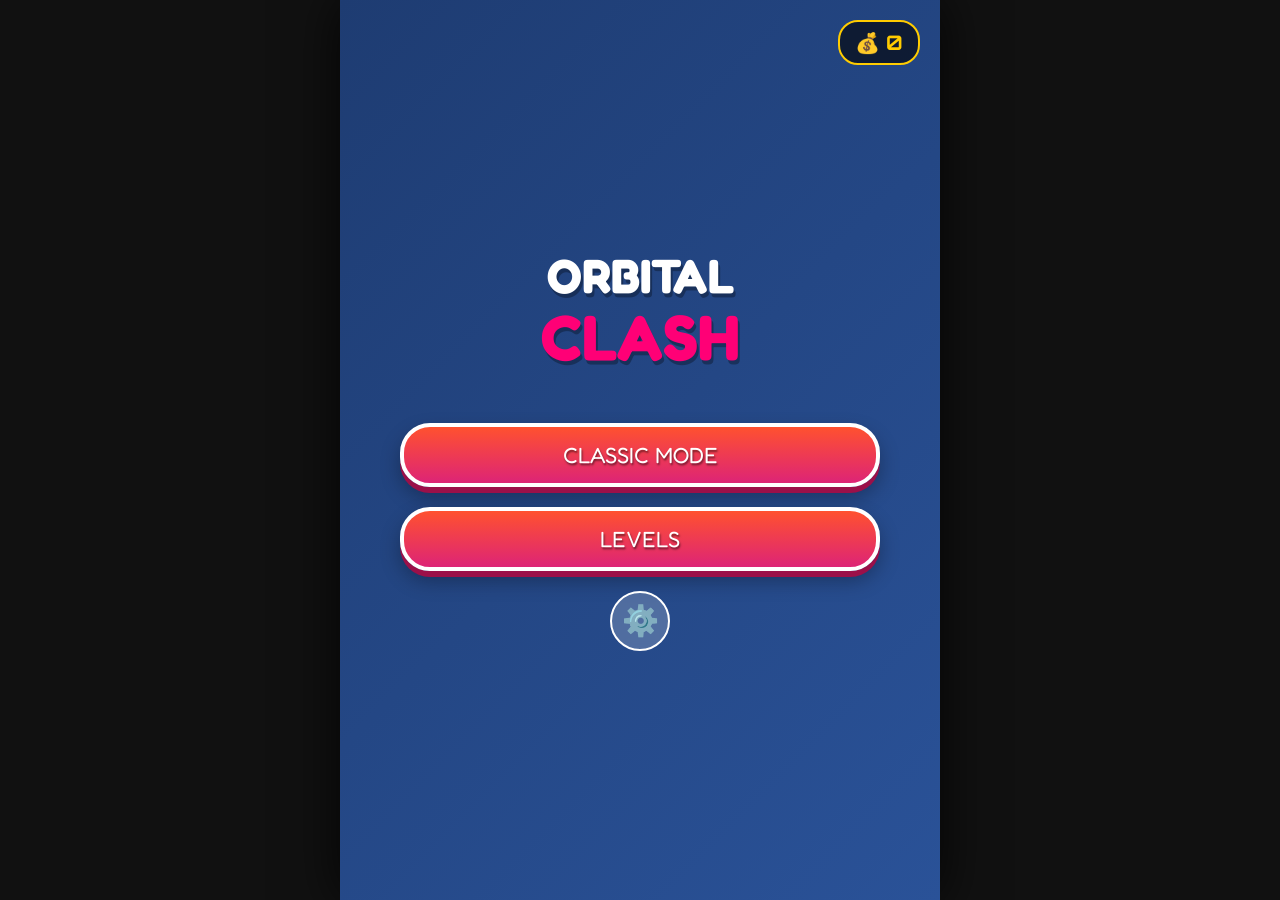
==== index.html @ 12b667b5 "New version" ====
<!DOCTYPE html>
<html lang="en">
<head>
  <meta charset="UTF-8">
  <meta name="viewport" content="width=device-width, initial-scale=1.0">
  <title>OrbitalClash Redirect</title>
  <meta http-equiv="refresh" content="0;url=/OrbitalClash/index.html">
</head>
<body>
  <p>Redirecting to <a href="/OrbitalClash/index.html">OrbitalClash</a>...</p>
</body>
</html>
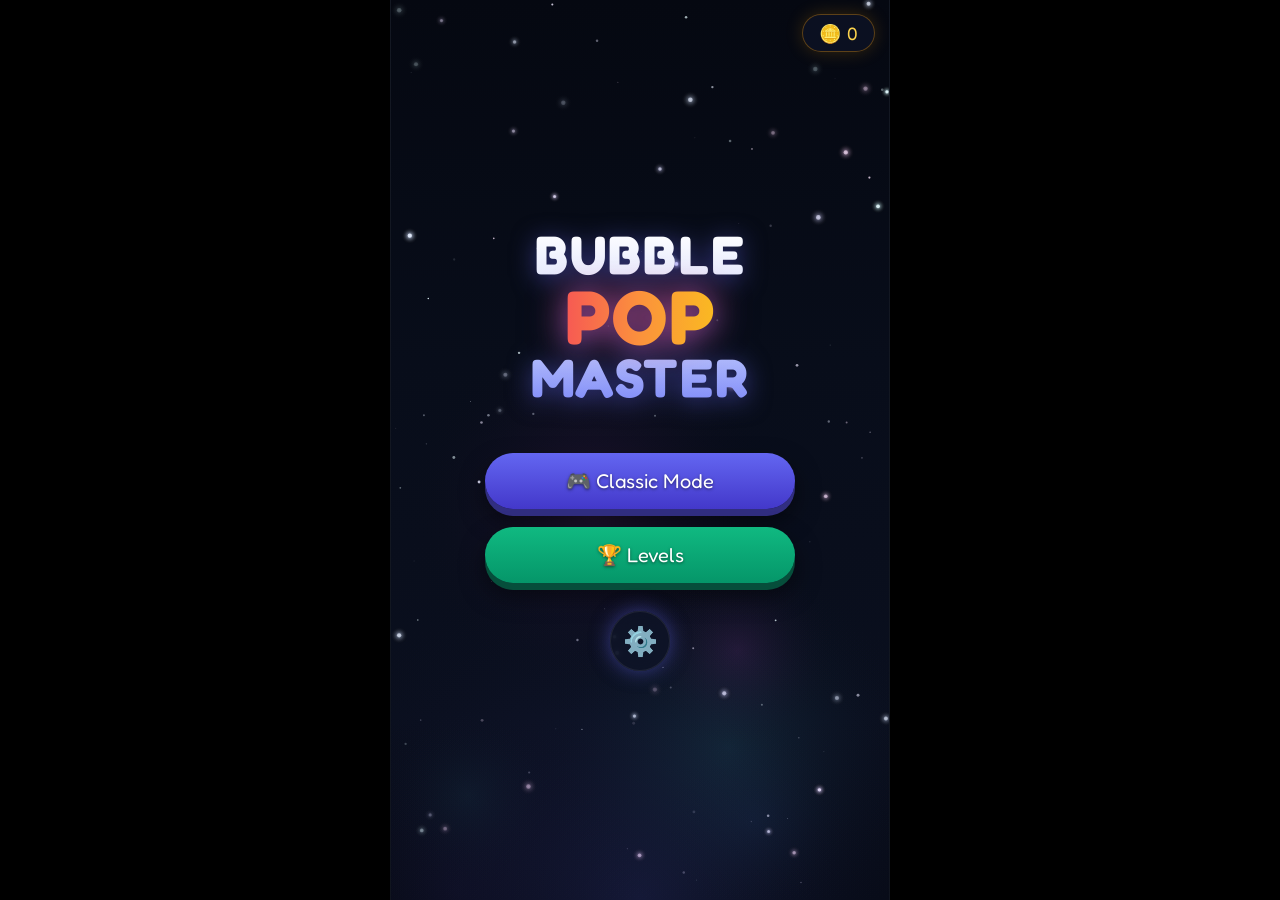
==== commit 2b3dee71: "New files are added" ====
--- a/index.html
+++ b/index.html
@@ -1,12 +1,139 @@
 <!DOCTYPE html>
 <html lang="en">
 <head>
-  <meta charset="UTF-8">
-  <meta name="viewport" content="width=device-width, initial-scale=1.0">
-  <title>OrbitalClash Redirect</title>
-  <meta http-equiv="refresh" content="0;url=/OrbitalClash/index.html">
+    <meta charset="UTF-8">
+    <meta name="viewport" content="width=device-width, initial-scale=1.0, maximum-scale=1.0, user-scalable=no, viewport-fit=cover">
+    <meta name="apple-mobile-web-app-capable" content="yes">
+    <meta name="apple-mobile-web-app-status-bar-style" content="black-translucent">
+    <meta name="theme-color" content="#030712">
+    <meta name="description" content="Bubble Pop Master - A premium 3D bubble shooter game with glassmorphic design">
+    <title>Bubble Pop Master 🫧</title>
+    <link rel="preconnect" href="https://fonts.googleapis.com">
+    <link href="https://fonts.googleapis.com/css2?family=Fredoka+One&family=Nunito:wght@700;800;900&family=Orbitron:wght@400;700;900&display=swap" rel="stylesheet">
+    <link rel="stylesheet" href="css/style.css">
 </head>
 <body>
-  <p>Redirecting to <a href="/OrbitalClash/index.html">OrbitalClash</a>...</p>
+    <div id="game-container">
+        <!-- Animated Space Background -->
+        <canvas id="background-canvas"></canvas>
+
+        <!-- Main Game Canvas -->
+        <canvas id="game-canvas"></canvas>
+
+        <!-- ─── IN-GAME HUD ─── -->
+        <div id="hud-layer" class="ui-layer hidden">
+
+            <div class="hud-top">
+                <div class="hud-item">
+                    <span class="hud-label">Score</span>
+                    <span id="score-display" class="hud-value">0</span>
+                </div>
+                <div class="hud-item">
+                    <span class="hud-label">Level</span>
+                    <span id="level-display" class="hud-value">1</span>
+                </div>
+                <div class="hud-item">
+                    <span class="hud-label">Shots</span>
+                    <span id="shots-display" class="hud-value">30</span>
+                </div>
+                <button id="btn-pause" aria-label="Pause">⏸</button>
+            </div>
+
+            <div class="hud-bottom">
+                <div class="shooter-hud">
+                    <div class="powerups-container">
+                        <button class="powerup-btn" id="btn-bomb" title="Bomb – clears neighbors (10🪙)">💣<span class="cost">10</span></button>
+                        <button class="powerup-btn" id="btn-rainbow" title="Rainbow – matches any color (15🪙)">🌈<span class="cost">15</span></button>
+                        <button class="powerup-btn" id="btn-fire" title="Fire – burns through rows (20🪙)">🔥<span class="cost">20</span></button>
+                    </div>
+                    <div class="bubble-preview">
+                        <span class="hud-label">Next</span>
+                        <div id="next-bubble-display"></div>
+                    </div>
+                </div>
+            </div>
+
+        </div>
+
+        <!-- ─── MAIN MENU ─── -->
+        <div id="screen-main" class="ui-screen">
+            <div class="logo-container">
+                <h1 class="game-title">Bubble<span class="highlight">Pop</span>Master</h1>
+            </div>
+            <div class="menu-buttons">
+                <button id="btn-play-classic" class="main-btn pulse">🎮 Classic Mode</button>
+                <button id="btn-play-levels" class="main-btn secondary">🏆 Levels</button>
+            </div>
+            <div class="menu-footer">
+                <button id="btn-settings" class="icon-btn large" title="Settings">⚙️</button>
+            </div>
+            <div class="coins-display">🪙 <span id="coins-amount-menu">0</span></div>
+        </div>
+
+        <!-- ─── LEVEL SELECT ─── -->
+        <div id="screen-levels" class="ui-screen hidden">
+            <h2>Select Level</h2>
+            <div id="level-grid" class="scrollable-grid"></div>
+            <button id="btn-back-levels" class="nav-btn">⬅ Back</button>
+        </div>
+
+        <!-- ─── PAUSE MENU ─── -->
+        <div id="screen-pause" class="ui-screen hidden overlay-bg">
+            <div class="modal-box">
+                <h2>Paused</h2>
+                <div class="modal-buttons">
+                    <button id="btn-resume" class="main-btn">▶ Resume</button>
+                    <button id="btn-restart-pause" class="main-btn secondary">↺ Restart</button>
+                    <button id="btn-quit-pause" class="main-btn danger">✕ Quit</button>
+                </div>
+            </div>
+        </div>
+
+        <!-- ─── GAME OVER / WIN ─── -->
+        <div id="screen-gameover" class="ui-screen hidden overlay-bg">
+            <div class="modal-box">
+                <h2 id="end-title">Level Clear!</h2>
+                <div class="stars-container">
+                    <span class="star" id="star-1">⭐</span>
+                    <span class="star" id="star-2">⭐</span>
+                    <span class="star" id="star-3">⭐</span>
+                </div>
+                <div class="stats-box">
+                    <p>Score <span id="end-score">0</span></p>
+                    <p>Bonus <span id="end-bonus">+0</span></p>
+                </div>
+                <div class="modal-buttons">
+                    <button id="btn-next-level" class="main-btn pulse">Next Level ▶</button>
+                    <button id="btn-restart-end" class="main-btn secondary">↺ Retry</button>
+                    <button id="btn-quit-end" class="main-btn danger">✕ Menu</button>
+                </div>
+            </div>
+        </div>
+
+        <!-- ─── SETTINGS ─── -->
+        <div id="screen-settings" class="ui-screen hidden overlay-bg">
+            <div class="modal-box">
+                <h2>Settings</h2>
+                <div class="settings-row">
+                    <span>🎵 Music</span>
+                    <label class="switch">
+                        <input type="checkbox" id="toggle-music" checked>
+                        <span class="slider round"></span>
+                    </label>
+                </div>
+                <div class="settings-row">
+                    <span>🔊 Sound FX</span>
+                    <label class="switch">
+                        <input type="checkbox" id="toggle-sfx" checked>
+                        <span class="slider round"></span>
+                    </label>
+                </div>
+                <button id="btn-close-settings" class="main-btn">✓ Done</button>
+            </div>
+        </div>
+
+    </div>
+
+    <script type="module" src="js/main.js"></script>
 </body>
 </html>
--- a/css/style.css
+++ b/css/style.css
@@ -0,0 +1,516 @@
+@import url('https://fonts.googleapis.com/css2?family=Fredoka+One&family=Nunito:wght@700;800;900&family=Orbitron:wght@400;700;900&display=swap');
+
+:root {
+    --primary:      #6366f1;
+    --primary-dark: #4338ca;
+    --secondary:    #8b5cf6;
+    --accent:       #f43f5e;
+    --success:      #10b981;
+    --warning:      #f59e0b;
+    --neon-blue:    #38bdf8;
+    --text-light:   #f1f5f9;
+    --text-muted:   #94a3b8;
+    --bg:           #030712;
+    --panel:        rgba(15, 20, 40, 0.7);
+    --border:       rgba(255, 255, 255, 0.08);
+    --glow-primary: 0 0 20px rgba(99,102,241,0.5);
+    --glow-accent:  0 0 20px rgba(244,63,94,0.5);
+    --glass-blur:   blur(20px);
+    --radius:       22px;
+}
+
+*, *::before, *::after {
+    box-sizing: border-box;
+    margin: 0; padding: 0;
+    user-select: none;
+    -webkit-user-select: none;
+    -webkit-touch-callout: none;
+}
+
+body, html {
+    width: 100%; height: 100%;
+    overflow: hidden;
+    background: #000;
+    font-family: 'Nunito', sans-serif;
+    touch-action: none;
+    color: var(--text-light);
+}
+
+/* ─────────── GAME CONTAINER ─────────── */
+#game-container {
+    position: relative;
+    width: 100%; height: 100%;
+    max-width: 500px;
+    margin: 0 auto;
+    background: radial-gradient(ellipse at 50% 0%, #12182e 0%, #050b15 60%, #020611 100%);
+    overflow: hidden;
+    box-shadow: 0 0 60px #000, inset 0 0 40px rgba(99,102,241,0.08);
+    border-left:  1px solid rgba(255,255,255,0.06);
+    border-right: 1px solid rgba(255,255,255,0.06);
+}
+
+/* ─────────── CANVASES ─────────── */
+#background-canvas {
+    position: absolute; top: 0; left: 0;
+    width: 100%; height: 100%;
+    z-index: 0;
+}
+
+canvas {
+    position: absolute; top: 0; left: 0;
+    display: block;
+    width: 100%; height: 100%;
+    touch-action: none;
+}
+
+#game-canvas { z-index: 1; }
+
+/* ─────────── UI LAYER ─────────── */
+.ui-layer {
+    position: absolute; top: 0; left: 0;
+    width: 100%; height: 100%;
+    pointer-events: none;
+}
+.ui-layer > * { pointer-events: auto; }
+
+.hidden { display: none !important; }
+
+/* ─────────── HUD TOP ─────────── */
+.hud-top {
+    position: absolute;
+    top: max(env(safe-area-inset-top, 0px), 12px);
+    left: 12px; right: 12px;
+    display: flex;
+    justify-content: space-between;
+    align-items: center;
+    z-index: 10;
+    gap: 8px;
+}
+
+.hud-item {
+    background: var(--panel);
+    border: 1px solid var(--border);
+    border-radius: 16px;
+    padding: 6px 14px;
+    display: flex; flex-direction: column; align-items: center;
+    backdrop-filter: var(--glass-blur);
+    box-shadow: var(--glow-primary), inset 0 1px 0 rgba(255,255,255,0.1);
+    min-width: 64px;
+}
+
+.hud-label {
+    font-size: 9px; font-weight: 900;
+    color: var(--neon-blue);
+    letter-spacing: 2px;
+    text-transform: uppercase;
+    margin-bottom: 1px;
+}
+
+.hud-value {
+    font-family: 'Orbitron', monospace;
+    font-size: 20px; font-weight: 700;
+    color: #fff;
+    text-shadow: 0 0 12px rgba(255,255,255,0.6);
+    line-height: 1;
+}
+
+/* ─────────── HUD BOTTOM ─────────── */
+.hud-bottom {
+    position: absolute;
+    bottom: max(env(safe-area-inset-bottom, 0px), 14px);
+    width: 100%;
+    display: flex; justify-content: center;
+    z-index: 10;
+}
+
+.shooter-hud {
+    display: flex; gap: 14px; align-items: flex-end;
+}
+
+.bubble-preview {
+    background: var(--panel);
+    border: 1px solid var(--border);
+    border-radius: 50px;
+    padding: 10px 16px;
+    display: flex; flex-direction: column; align-items: center;
+    backdrop-filter: var(--glass-blur);
+    box-shadow: var(--glow-primary);
+    gap: 4px;
+}
+
+#next-bubble-display {
+    width: 34px; height: 34px;
+    border-radius: 50%;
+    box-shadow: inset -3px -3px 8px rgba(0,0,0,0.5), inset 3px 3px 8px rgba(255,255,255,0.5);
+    transition: background-color 0.3s;
+}
+
+.powerups-container {
+    display: flex; gap: 10px;
+    background: var(--panel);
+    border: 1px solid var(--border);
+    padding: 10px 14px;
+    border-radius: 50px;
+    backdrop-filter: var(--glass-blur);
+    box-shadow: var(--glow-primary);
+}
+
+.powerup-btn {
+    width: 46px; height: 46px;
+    border-radius: 50%;
+    background: linear-gradient(145deg, #1e293b, #0f172a);
+    border: 1px solid rgba(99,102,241,0.4);
+    box-shadow: 0 4px 12px rgba(0,0,0,0.6), inset 0 1px 0 rgba(255,255,255,0.1);
+    font-size: 20px; cursor: pointer; position: relative;
+    transition: all 0.2s cubic-bezier(0.34, 1.56, 0.64, 1);
+    display: flex; justify-content: center; align-items: center;
+}
+.powerup-btn:hover {
+    transform: translateY(-3px) scale(1.1);
+    border-color: var(--secondary);
+    box-shadow: 0 8px 20px rgba(139,92,246,0.5), inset 0 1px 0 rgba(255,255,255,0.2);
+}
+.powerup-btn:active { transform: scale(0.9); }
+
+.cost {
+    position: absolute; bottom: -6px; right: -6px;
+    background: var(--warning);
+    color: #000;
+    font-family: 'Fredoka One', cursive;
+    font-size: 10px; font-weight: 900;
+    padding: 1px 5px;
+    border-radius: 10px;
+    border: 1px solid rgba(255,255,255,0.7);
+    box-shadow: 0 2px 6px rgba(0,0,0,0.5);
+}
+
+/* ─────────── PAUSE BTN ─────────── */
+#btn-pause {
+    background: var(--panel);
+    border: 1px solid var(--border);
+    color: var(--text-light);
+    font-size: 18px;
+    width: 40px; height: 40px;
+    border-radius: 50%;
+    cursor: pointer;
+    display: flex; justify-content: center; align-items: center;
+    backdrop-filter: var(--glass-blur);
+    transition: transform 0.2s;
+    box-shadow: var(--glow-primary);
+}
+#btn-pause:active { transform: scale(0.88); }
+
+/* ─────────── SCREENS ─────────── */
+.ui-screen {
+    position: absolute; top: 0; left: 0;
+    width: 100%; height: 100%;
+    z-index: 20;
+    display: flex; flex-direction: column;
+    align-items: center; justify-content: center;
+    animation: screenFadeIn 0.35s ease;
+}
+
+@keyframes screenFadeIn {
+    from { opacity: 0; transform: scale(0.97); }
+    to   { opacity: 1; transform: scale(1); }
+}
+
+.overlay-bg {
+    background: rgba(2, 5, 18, 0.85);
+    backdrop-filter: blur(14px);
+}
+
+/* ─────────── MAIN MENU ─────────── */
+.logo-container {
+    margin-bottom: 50px;
+    text-align: center;
+    animation: floatLogo 4s ease-in-out infinite;
+}
+
+@keyframes floatLogo {
+    0%, 100% { transform: translateY(0px) rotate(-1deg); }
+    50%       { transform: translateY(-14px) rotate(1deg); }
+}
+
+.game-title {
+    font-family: 'Fredoka One', cursive;
+    font-size: 54px; line-height: 0.95;
+    text-transform: uppercase;
+    letter-spacing: 2px;
+    background: linear-gradient(to bottom, #ffffff 0%, #c7d2fe 60%, #818cf8 100%);
+    -webkit-background-clip: text; background-clip: text;
+    -webkit-text-fill-color: transparent;
+    filter: drop-shadow(0 4px 12px rgba(99,102,241,0.5));
+}
+
+.highlight {
+    display: block;
+    background: linear-gradient(to right, #f43f5e, #fb923c, #facc15);
+    -webkit-background-clip: text; background-clip: text;
+    -webkit-text-fill-color: transparent;
+    font-size: 76px;
+    filter: drop-shadow(0 0 18px rgba(244,63,94,0.6));
+}
+
+.menu-buttons {
+    display: flex; flex-direction: column;
+    gap: 18px; width: 82%; max-width: 310px;
+}
+
+/* ─────────── BUTTONS ─────────── */
+.main-btn {
+    padding: 16px 28px;
+    font-family: 'Fredoka One', cursive;
+    font-size: 20px; color: #fff;
+    background: linear-gradient(to bottom, var(--primary), var(--primary-dark));
+    border: none; border-radius: 35px; cursor: pointer;
+    box-shadow: 0 7px 0 #312e81, 0 12px 24px rgba(0,0,0,0.5);
+    transition: all 0.12s cubic-bezier(0.4, 0, 0.2, 1);
+    position: relative; overflow: hidden;
+    text-shadow: 0 1px 3px rgba(0,0,0,0.5);
+}
+.main-btn::after {
+    content: '';
+    position: absolute; top: 0; left: -100%;
+    width: 100%; height: 100%;
+    background: linear-gradient(90deg, transparent, rgba(255,255,255,0.18), transparent);
+    transition: left 0.5s;
+}
+.main-btn:hover::after { left: 100%; }
+.main-btn:active {
+    transform: translateY(7px);
+    box-shadow: 0 0 0 #312e81, 0 4px 10px rgba(0,0,0,0.4);
+}
+
+.main-btn.secondary {
+    background: linear-gradient(to bottom, var(--success), #059669);
+    box-shadow: 0 7px 0 #064e3b, 0 12px 24px rgba(0,0,0,0.5);
+}
+.main-btn.secondary:active { box-shadow: 0 0 0 #064e3b, 0 4px 10px rgba(0,0,0,0.4); }
+
+.main-btn.danger {
+    background: linear-gradient(to bottom, var(--accent), #c81d4e);
+    box-shadow: 0 7px 0 #7f1d1d, 0 12px 24px rgba(0,0,0,0.5);
+}
+.main-btn.danger:active { box-shadow: 0 0 0 #7f1d1d, 0 4px 10px rgba(0,0,0,0.4); }
+
+.nav-btn {
+    padding: 12px 26px;
+    font-family: 'Fredoka One', cursive;
+    font-size: 16px; color: #fff;
+    background: linear-gradient(to bottom, #334155, #1e293b);
+    border: none; border-radius: 22px; cursor: pointer;
+    box-shadow: 0 5px 0 #0f172a, 0 8px 16px rgba(0,0,0,0.4);
+    margin-top: 18px;
+    transition: all 0.12s;
+}
+.nav-btn:active {
+    transform: translateY(5px);
+    box-shadow: 0 0 0 #0f172a, 0 4px 8px rgba(0,0,0,0.3);
+}
+
+.icon-btn {
+    background: var(--panel);
+    border: 1px solid var(--border);
+    color: var(--text-light);
+    font-size: 18px;
+    width: 46px; height: 46px;
+    border-radius: 50%; cursor: pointer;
+    display: flex; justify-content: center; align-items: center;
+    backdrop-filter: var(--glass-blur);
+    transition: transform 0.2s, box-shadow 0.2s;
+    box-shadow: var(--glow-primary);
+}
+.icon-btn.large { width: 60px; height: 60px; font-size: 28px; }
+.icon-btn:active { transform: scale(0.88); }
+
+/* ─────────── PULSE ANIMATION ─────────── */
+.pulse {
+    animation: pulseBtn 2.2s ease-in-out infinite;
+}
+@keyframes pulseBtn {
+    0%, 100% { transform: scale(1);    box-shadow: 0 7px 0 #312e81, 0 0  0   0 rgba(99,102,241,0.3); }
+    50%       { transform: scale(1.03); box-shadow: 0 7px 0 #312e81, 0 0 18px 8px rgba(99,102,241,0); }
+}
+
+/* ─────────── MODAL BOX ─────────── */
+.modal-box {
+    background: linear-gradient(145deg, rgba(15,20,50,0.95), rgba(8,12,30,0.97));
+    border: 1px solid rgba(99,102,241,0.25);
+    border-radius: 32px;
+    padding: 38px 28px;
+    width: 88%; max-width: 360px;
+    text-align: center;
+    box-shadow: var(--glow-primary), 0 24px 60px rgba(0,0,0,0.8), inset 0 1px 0 rgba(255,255,255,0.08);
+    backdrop-filter: blur(24px);
+    animation: modalPop 0.4s cubic-bezier(0.34, 1.56, 0.64, 1);
+}
+@keyframes modalPop {
+    from { transform: scale(0.7); opacity: 0; }
+    to   { transform: scale(1);   opacity: 1; }
+}
+
+.modal-box h2 {
+    font-family: 'Fredoka One', cursive;
+    font-size: 38px; margin-bottom: 22px;
+    background: linear-gradient(to right, #ffd700, #ff8c00);
+    -webkit-background-clip: text; background-clip: text;
+    -webkit-text-fill-color: transparent;
+    text-transform: uppercase; letter-spacing: 1px;
+}
+
+.stars-container {
+    font-size: 46px; margin: 12px 0 24px;
+    display: flex; justify-content: center; gap: 14px;
+}
+.star {
+    opacity: 0.15; transform: scale(0.7);
+    transition: all 0.6s cubic-bezier(0.175, 0.885, 0.32, 1.5);
+    filter: grayscale(100%);
+}
+.star.active {
+    opacity: 1; transform: scale(1.15);
+    filter: grayscale(0%) drop-shadow(0 0 12px #ffd700);
+}
+
+.stats-box {
+    background: rgba(0,0,0,0.35);
+    border: 1px solid rgba(255,255,255,0.06);
+    border-radius: 18px;
+    padding: 14px 18px; margin-bottom: 26px;
+}
+.stats-box p {
+    font-size: 18px; color: var(--text-muted);
+    display: flex; justify-content: space-between;
+    padding: 4px 0;
+}
+.stats-box span {
+    font-family: 'Orbitron', monospace;
+    color: #fff; font-weight: 700;
+}
+
+.modal-buttons { display: flex; flex-direction: column; gap: 14px; }
+
+/* ─────────── SETTINGS ─────────── */
+.settings-row {
+    display: flex; justify-content: space-between; align-items: center;
+    font-family: 'Fredoka One', cursive;
+    font-size: 20px; margin-bottom: 22px;
+    color: var(--text-light);
+}
+.switch { position: relative; display: inline-block; width: 54px; height: 28px; }
+.switch input { opacity: 0; width: 0; height: 0; }
+.slider {
+    position: absolute; cursor: pointer;
+    inset: 0; background: #334155;
+    transition: .4s; border-radius: 34px;
+    box-shadow: inset 0 2px 4px rgba(0,0,0,0.4);
+}
+.slider:before {
+    position: absolute; content: '';
+    height: 20px; width: 20px;
+    left: 4px; bottom: 4px;
+    background: #fff;
+    transition: .35s cubic-bezier(0.68, -0.55, 0.265, 1.55);
+    border-radius: 50%;
+    box-shadow: 0 2px 6px rgba(0,0,0,0.4);
+}
+input:checked + .slider { background: var(--success); }
+input:checked + .slider:before { transform: translateX(26px); }
+
+/* ─────────── COINS ─────────── */
+.coins-display {
+    position: absolute;
+    top: max(env(safe-area-inset-top, 0px), 14px);
+    right: 14px;
+    background: var(--panel);
+    backdrop-filter: var(--glass-blur);
+    padding: 7px 16px; border-radius: 30px;
+    color: #fcd34d;
+    font-family: 'Fredoka One', cursive;
+    font-size: 18px;
+    border: 1px solid rgba(245,158,11,0.35);
+    box-shadow: 0 0 18px rgba(245,158,11,0.2);
+    display: flex; align-items: center; gap: 6px;
+}
+
+/* ─────────── LEVEL SELECT ─────────── */
+#screen-levels h2 {
+    font-family: 'Fredoka One', cursive;
+    font-size: 30px; margin-bottom: 18px;
+    background: linear-gradient(to right, #c7d2fe, #818cf8);
+    -webkit-background-clip: text; background-clip: text;
+    -webkit-text-fill-color: transparent;
+    text-transform: uppercase; letter-spacing: 2px;
+}
+
+.scrollable-grid {
+    display: grid;
+    grid-template-columns: repeat(4, 1fr);
+    gap: 14px; width: 92%; max-height: 62vh;
+    overflow-y: auto;
+    padding: 14px 10px; margin-bottom: 18px;
+}
+.scrollable-grid::-webkit-scrollbar { width: 5px; }
+.scrollable-grid::-webkit-scrollbar-track { background: rgba(255,255,255,0.04); border-radius: 8px; }
+.scrollable-grid::-webkit-scrollbar-thumb { background: var(--primary); border-radius: 8px; }
+
+.level-btn {
+    width: 58px; height: 58px; margin: 0 auto;
+    border-radius: 18px;
+    background: linear-gradient(145deg, #3b82f6, #1d4ed8);
+    color: #fff;
+    font-family: 'Fredoka One', cursive;
+    font-size: 22px;
+    border: none; cursor: pointer;
+    box-shadow: 0 6px 0 #1e3a8a, 0 10px 18px rgba(0,0,0,0.4);
+    transition: all 0.14s;
+    position: relative;
+}
+.level-btn::after {
+    content: ''; position: absolute;
+    top: 3px; left: 12%; width: 76%; height: 28%;
+    background: linear-gradient(180deg, rgba(255,255,255,0.35), transparent);
+    border-radius: 8px;
+}
+.level-btn:active:not(.locked) {
+    transform: translateY(6px);
+    box-shadow: 0 0 0 #1e3a8a, 0 4px 8px rgba(0,0,0,0.4);
+}
+.level-btn.locked {
+    background: linear-gradient(145deg, #374151, #1f2937);
+    color: #4b5563;
+    box-shadow: 0 6px 0 #111827, 0 10px 18px rgba(0,0,0,0.4);
+    cursor: not-allowed;
+}
+.level-btn.locked:active { transform: none; }
+
+/* ─────────── MENU FOOTER ─────────── */
+.menu-footer {
+    margin-top: 28px;
+    display: flex;
+    justify-content: center;
+    gap: 20px;
+}
+
+/* ─────────── TITLE GRADIENT FIX ─────────── */
+#end-title {
+    font-family: 'Fredoka One', cursive;
+    font-size: 36px;
+    margin-bottom: 22px;
+    text-transform: uppercase;
+    letter-spacing: 1px;
+}
+
+/* ─────────── BOTTOM SAFE ZONE PADDING ─────────── */
+@supports (padding-bottom: env(safe-area-inset-bottom)) {
+    .hud-bottom { padding-bottom: env(safe-area-inset-bottom); }
+}
+
+/* ─────────── SCREEN LEVELS HEADER ─────────── */
+#screen-levels h2 {
+    font-family: 'Fredoka One', cursive;
+    font-size: 28px; margin-bottom: 16px; letter-spacing: 2px;
+    color: #a5b4fc; text-transform: uppercase;
+    text-shadow: 0 0 20px rgba(99,102,241,0.6);
+}
